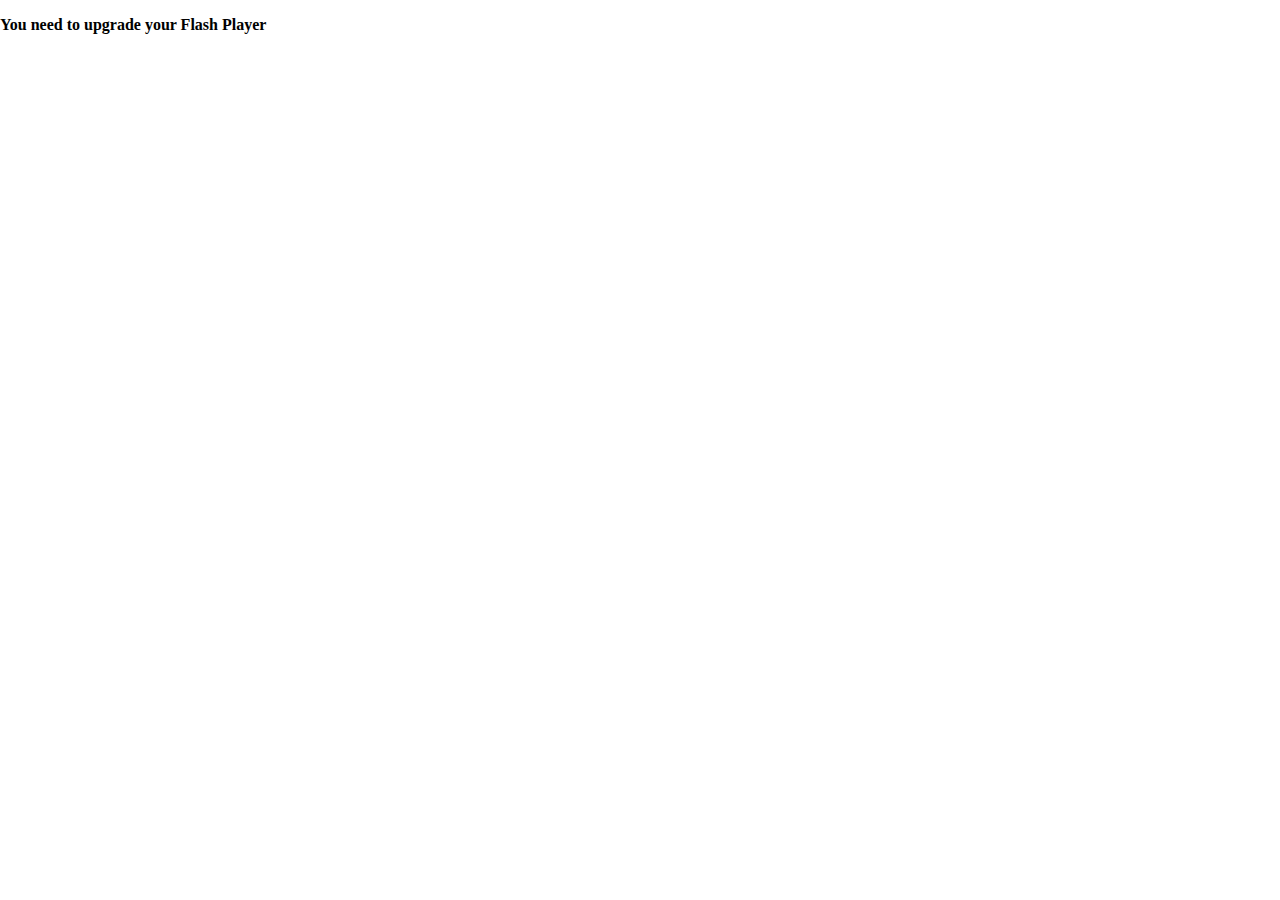
==== trunk/bin/index.html @ 900b3421 "no message" ====
﻿<!DOCTYPE html PUBLIC "-//W3C//DTD XHTML 1.0 Strict//EN" "http://www.w3.org/TR/xhtml1/DTD/xhtml1-strict.dtd">
<html xmlns="http://www.w3.org/1999/xhtml" xml:lang="en" lang="en">
<head>
	<meta http-equiv="Content-Type" content="text/html; charset=utf-8"/>
	<title>UNBOX - AS3 Framework v3</title>
	<style type="text/css">
		/*hide from ie on mac\*/
		html {
			height: 100%;
			overflow: hidden; /* Hides scrollbar in IE */
		}

		body {
			height: 100%;
			margin: 0;
			padding: 0;
			overflow: hidden;
			background-color: #FFFFFF;
		}

		#flashcontent {
		}
	</style>
	<script type="text/javascript" src="js/jquery-1.11.3.min.js"></script>
	<script type="text/javascript" src="js/swfobject.js"></script>
	<script type="text/javascript" src="js/SCORM_API_wrapper.js"></script>
	<script type="text/javascript" src="js/functions.js"></script>
	<script type="text/javascript">
		var params = {
			quality: "high",
			scale: "noScale",
			wmode: "window",
			allowscriptaccess: "always",
			bgcolor: "#FFFFFF"
		};
		var flashvars = {
			siteXML: "xml/ebook_nav.xml"
		};
		var attributes = {
			id: "flashcontent",
			name: "flashcontent"
		};
		swfobject.embedSWF("Main.swf", "flashcontent", "1000", "600", "12.0", "expressInstall.swf", flashvars, params, attributes);
	</script>
</head>
<body scroll="no">
<div id="flashcontent">
	<!--SEO-->
	<div id="noflash">
		<p><strong>You need to upgrade your Flash Player</strong></p>
	</div>
</div>
</body>
</html>
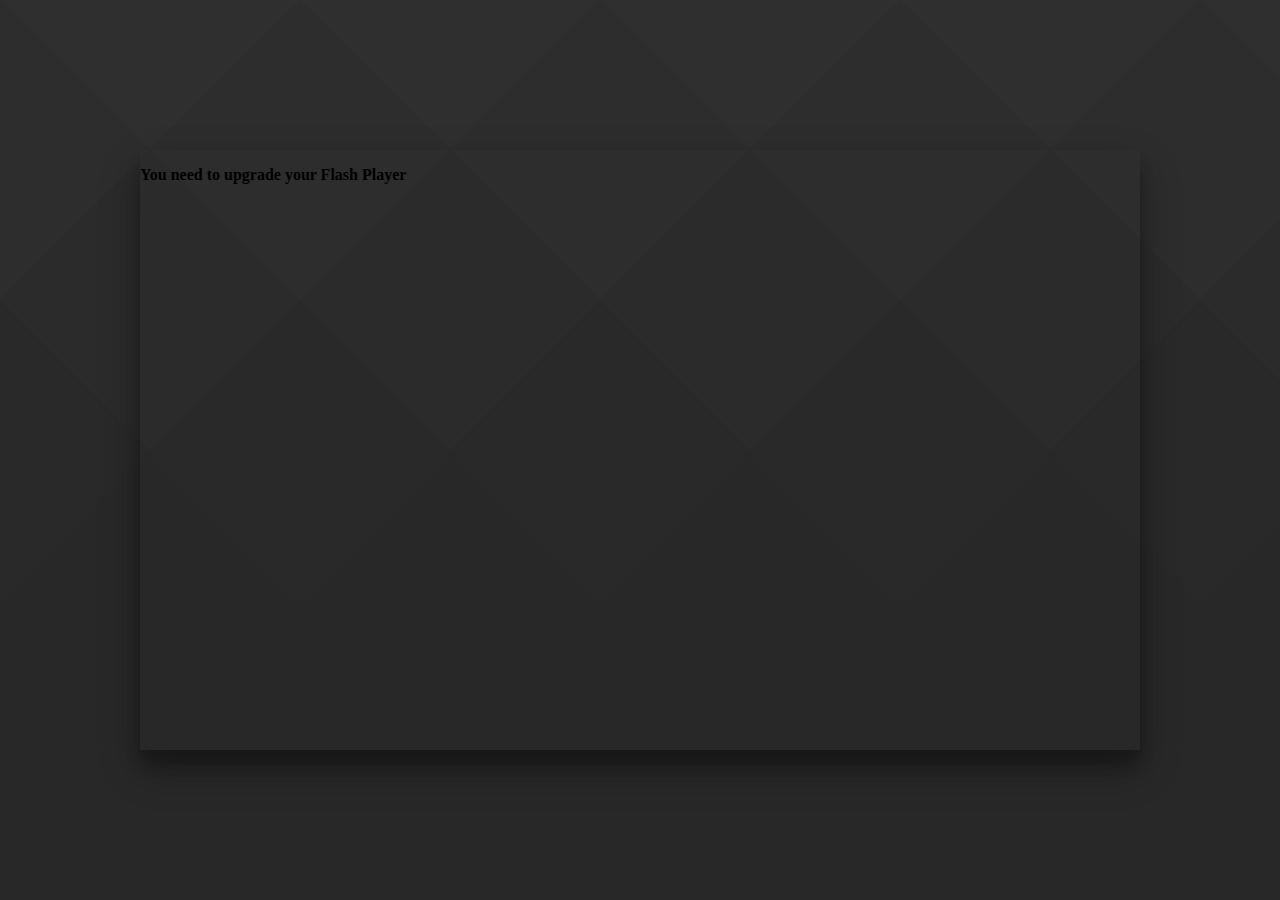
==== commit 94c38e9f: "Merge branch 'release/eBookAS_v3.2.1'" ====
--- a/trunk/bin/index.html
+++ b/trunk/bin/index.html
@@ -1,54 +1,38 @@
 ﻿<!DOCTYPE html PUBLIC "-//W3C//DTD XHTML 1.0 Strict//EN" "http://www.w3.org/TR/xhtml1/DTD/xhtml1-strict.dtd">
 <html xmlns="http://www.w3.org/1999/xhtml" xml:lang="en" lang="en">
 <head>
-	<meta http-equiv="Content-Type" content="text/html; charset=utf-8"/>
-	<title>UNBOX - AS3 Framework v3</title>
-	<style type="text/css">
-		/*hide from ie on mac\*/
-		html {
-			height: 100%;
-			overflow: hidden; /* Hides scrollbar in IE */
-		}
+    <meta http-equiv="Content-Type" content="text/html; charset=utf-8"/>
+    <title>Vá e Venda</title>
+    <link rel="stylesheet" type="text/css" href="css/index.css">
 
-		body {
-			height: 100%;
-			margin: 0;
-			padding: 0;
-			overflow: hidden;
-			background-color: #FFFFFF;
-		}
-
-		#flashcontent {
-		}
-	</style>
-	<script type="text/javascript" src="js/jquery-1.11.3.min.js"></script>
-	<script type="text/javascript" src="js/swfobject.js"></script>
-	<script type="text/javascript" src="js/SCORM_API_wrapper.js"></script>
-	<script type="text/javascript" src="js/functions.js"></script>
-	<script type="text/javascript">
-		var params = {
-			quality: "high",
-			scale: "noScale",
-			wmode: "window",
-			allowscriptaccess: "always",
-			bgcolor: "#FFFFFF"
-		};
-		var flashvars = {
-			siteXML: "xml/ebook_nav.xml"
-		};
-		var attributes = {
-			id: "flashcontent",
-			name: "flashcontent"
-		};
-		swfobject.embedSWF("Main.swf", "flashcontent", "1000", "600", "12.0", "expressInstall.swf", flashvars, params, attributes);
-	</script>
+    <script type="text/javascript" src="js/jquery-1.11.3.min.js"></script>
+    <script type="text/javascript" src="js/swfobject.js"></script>
+    <script type="text/javascript" src="js/SCORM_API_wrapper.js"></script>
+    <script type="text/javascript" src="js/functions.js"></script>
+    <script type="text/javascript">
+        var params = {
+            quality: "high",
+            scale: "noScale",
+            wmode: "window",
+            allowscriptaccess: "always",
+            bgcolor: "#FFFFFF"
+        };
+        var flashvars = {
+            siteXML: "xml/ebook_nav.xml"
+        };
+        var attributes = {
+            id: "flashcontent",
+            name: "flashcontent"
+        };
+        swfobject.embedSWF("Main.swf", "flashcontent", "1000", "600", "12.0", "expressInstall.swf", flashvars, params, attributes);
+    </script>
 </head>
 <body scroll="no">
 <div id="flashcontent">
-	<!--SEO-->
-	<div id="noflash">
-		<p><strong>You need to upgrade your Flash Player</strong></p>
-	</div>
+    <!--SEO-->
+    <div id="noflash">
+        <p><strong>You need to upgrade your Flash Player</strong></p>
+    </div>
 </div>
 </body>
 </html>--- a/trunk/bin/css/index.css
+++ b/trunk/bin/css/index.css
@@ -0,0 +1,23 @@
+body {
+	height:           100%;
+	margin:           0;
+	padding:          0;
+	overflow:         hidden;
+	background-color: #FFFFFF;
+	background:       url(../imgs/bg.gif) repeat-x;
+}
+
+#flashcontent {
+	/* Center Flash Object */
+	top:                50%;
+	left:               50%;
+	display:            block;
+	position:           absolute;
+	width:              1000px;
+	height:             600px;
+	margin-top:         -300px; /* HALF OF THE HEIGHT */
+	margin-left:        -500px; /* HALF OF THE WIDTH */
+	-webkit-box-shadow: 0 19px 38px rgba(0, 0, 0, 0.30), 0 15px 12px rgba(0, 0, 0, 0.22);
+	-moz-box-shadow:    0 19px 38px rgba(0, 0, 0, 0.30), 0 15px 12px rgba(0, 0, 0, 0.22);
+	box-shadow:         0 19px 38px rgba(0, 0, 0, 0.30), 0 15px 12px rgba(0, 0, 0, 0.22);
+}